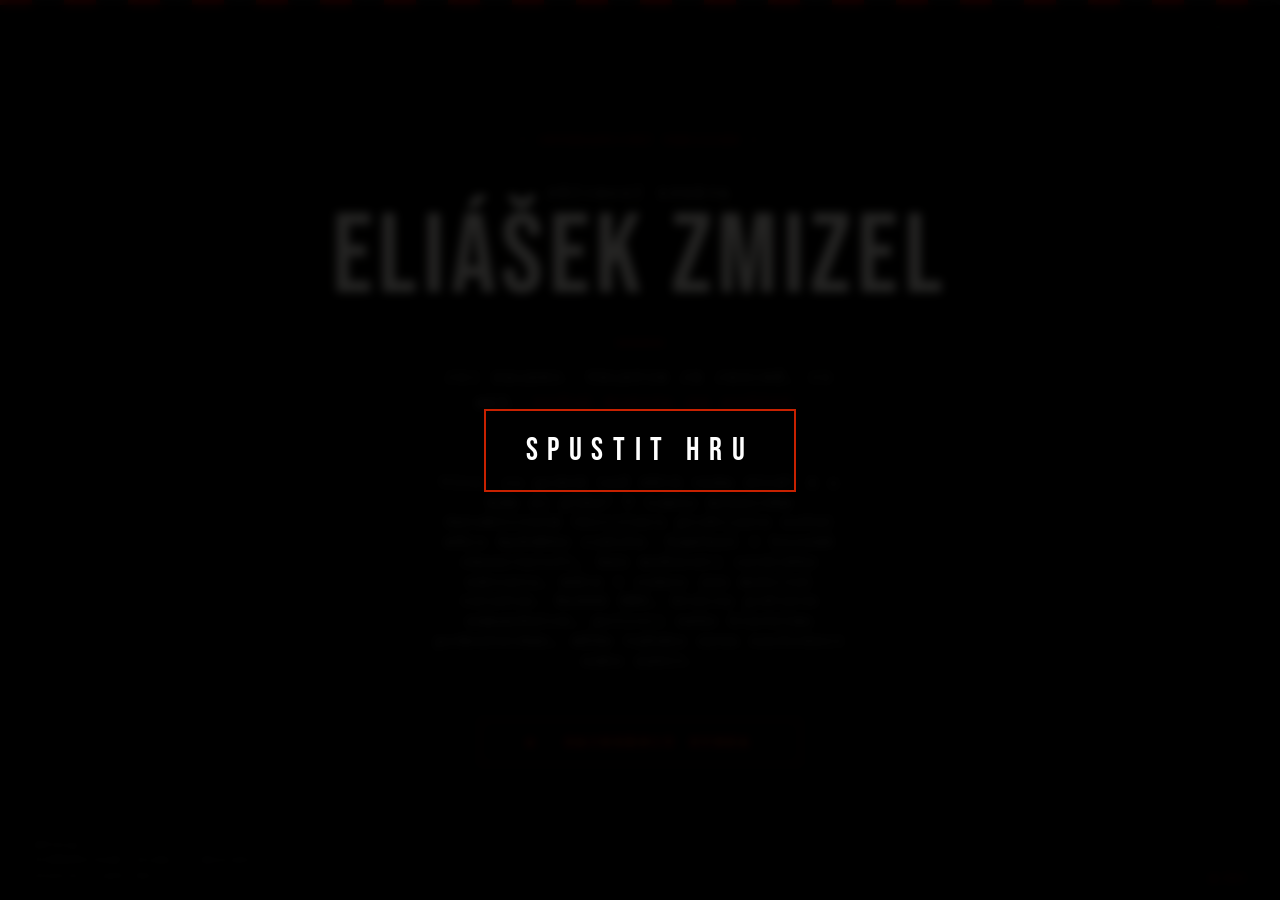
==== index.html @ 2d458bfe "Prvni verze hry - kompletni struktura" ====
<!DOCTYPE html>
<html lang="cs">

<head>
    <meta charset="UTF-8">
    <meta name="viewport" content="width=device-width, initial-scale=1.0">
    <title>Příchozí zpráva: Eliášek zmizel</title>
    <style>
        @import url('https://fonts.googleapis.com/css2?family=Courier+Prime:ital,wght@0,400;0,700;1,400&family=Bebas+Neue&display=swap');

        *,
        *::before,
        *::after {
            box-sizing: border-box;
            margin: 0;
            padding: 0;
        }

        body,
        html {
            height: 100%;
            background: #000;
            overflow: hidden;
            font-family: 'Courier Prime', monospace;
        }

        /* Pozadí - tvůj obrázek bg1.jpg */
        .bg {
            position: fixed;
            inset: 0;
            background-image: url('bg1.jpg');
            background-size: cover;
            background-position: center top;
            filter: brightness(0.2) saturate(0.4) sepia(0.3);
            transform: scale(1.08);
            z-index: 0;
        }

        /* Vícevrstvé překryvy pro hloubku */
        .overlay-vignette {
            position: fixed;
            inset: 0;
            background: radial-gradient(ellipse at center, transparent 20%, rgba(0, 0, 0, 0.85) 100%);
            z-index: 1;
        }

        .overlay-top {
            position: fixed;
            top: 0;
            left: 0;
            right: 0;
            height: 35%;
            background: linear-gradient(to bottom, rgba(0, 0, 0, 0.95), transparent);
            z-index: 1;
        }

        .overlay-bottom {
            position: fixed;
            bottom: 0;
            left: 0;
            right: 0;
            height: 40%;
            background: linear-gradient(to top, rgba(0, 0, 0, 0.98), transparent);
            z-index: 1;
        }

        /* Šumový pattern */
        .noise {
            position: fixed;
            inset: 0;
            background-image: url("data:image/svg+xml,%3Csvg viewBox='0 0 256 256' xmlns='http://www.w3.org/2000/svg'%3E%3Cfilter id='noise'%3E%3CfeTurbulence type='fractalNoise' baseFrequency='0.9' numOctaves='4' stitchTiles='stitch'/%3E%3C/filter%3E%3Crect width='100%25' height='100%25' filter='url(%23noise)' opacity='0.04'/%3E%3C/svg%3E");
            opacity: 0.35;
            z-index: 2;
            pointer-events: none;
        }

        /* Horizontální CRT linka scany */
        .scanlines {
            position: fixed;
            inset: 0;
            background: repeating-linear-gradient(to bottom,
                    transparent 0px,
                    transparent 3px,
                    rgba(0, 0, 0, 0.07) 3px,
                    rgba(0, 0, 0, 0.07) 4px);
            z-index: 3;
            pointer-events: none;
        }

        .content {
            position: relative;
            z-index: 10;
            height: 100vh;
            display: flex;
            flex-direction: column;
            align-items: center;
            justify-content: center;
            padding: 2rem;
            gap: 0;
        }

        .police-tape {
            position: fixed;
            top: 0;
            left: 0;
            right: 0;
            height: 5px;
            background: repeating-linear-gradient(90deg, #c81100 0px, #c80000 32px, #1a1a1a 32px, #1a1a1a 64px);
            z-index: 20;
            opacity: 0.7;
        }

        .genre-tag {
            font-size: 0.65rem;
            letter-spacing: 0.35em;
            color: #c80d00;
            text-transform: uppercase;
            margin-bottom: 2.5rem;
            opacity: 1.1;
        }

        .title-wrapper {
            text-align: center;
            margin-bottom: 0.6rem;
        }

        .title-prefix {
            font-size: clamp(0.7rem, 1.5vw, 0.9rem);
            letter-spacing: 0.3em;
            color: #888;
            text-transform: uppercase;
            display: block;
            margin-bottom: 0.4rem;
        }

        .title-main {
            font-family: 'Bebas Neue', sans-serif;
            font-size: clamp(3.5rem, 9vw, 7rem);
            letter-spacing: 0.05em;
            color: #f0ede6;
            line-height: 0.9;
            display: block;
            text-shadow: 0 0 60px rgba(200, 168, 0, 0.08);
        }

        .red-line {
            width: 48px;
            height: 2px;
            background: #8b1a1a;
            margin: 1.4rem auto;
        }

        .subtitle {
            font-size: clamp(0.75rem, 1.6vw, 0.95rem);
            color: #666;
            letter-spacing: 0.18em;
            text-transform: uppercase;
            text-align: center;
            margin-bottom: 3.5rem;
            max-width: 420px;
            line-height: 1.7;
        }

        .subtitle2 {
            font-size: clamp(0.75rem, 1.6vw, 0.95rem);
            color: #666;
            letter-spacing: 0.1em;
          
            text-align: center;
            margin-bottom: 3.0rem;
            max-width: 420px;
            line-height: 1.3;
        }

        .subtitle span {
            color: #8b1a1a;
            font-style: italic;
        }

        .menu-buttons {
            display: flex;
            flex-direction: column;
            align-items: center;
            gap: 0.7rem;
        }

        .btn-primary {
            text-decoration: none;
            border: 1px solid rgba(200, 30, 0, 0.5);
            color: #c82100;
            padding: 14px 48px;
            font-size: 0.8rem;
            font-weight: 700;
            letter-spacing: 0.35em;
            text-transform: uppercase;
            cursor: pointer;
            transition: 0.25s;
        }

        .btn-primary:hover {
            border-color: rgba(200, 13, 0, 0.9);
            color: #e80000;
            letter-spacing: 0.42em;
        }

        .bottom-bar {
            position: fixed;
            bottom: 0;
            left: 0;
            right: 0;
            z-index: 10;
            padding: 1rem 2rem;
            display: flex;
            justify-content: space-between;
            align-items: flex-end;
        }

        .case-number {
            font-size: 0.6rem;
            color: #333;
            letter-spacing: 0.25em;
            line-height: 1.6;
        }

        .blink-dot {
            width: 5px;
            height: 5px;
            border-radius: 50%;
            background: #8b1a1a;
            margin-right: 0.5rem;
            animation: blink 1.4s step-end infinite;
        }

        .recording-tag {
            font-size: 0.6rem;
            color: #8b1a1a;
            letter-spacing: 0.2em;
            display: flex;
            align-items: center;
        }

        .timestamp {
            position: fixed;
            top: 1.4rem;
            right: 2rem;
            font-size: 0.62rem;
            color: #333;
            letter-spacing: 0.15em;
            z-index: 20;
        }

        @keyframes blink {

            0%,
            100% {
                opacity: 1;
            }

            50% {
                opacity: 0;
            }
        }
        /* Přidej do <style> v index.html */
@keyframes pulse {
    0%, 100% { opacity: 1; transform: scale(1); }
    50% { opacity: 0.7; transform: scale(1.05); }
}

.start-hint {
    animation: pulse 2s infinite ease-in-out;
    cursor: pointer;
}
    </style>
    <style>
    /* Overlay, který překryje celou stránku */
    .start-overlay {
        position: fixed;
        inset: 0;
        background: rgba(0, 0, 0, 0.85); /* Tmavě šedý, lehce průhledný obdélník */
        z-index: 9999; /* Musí být úplně nahoře */
        display: flex;
        flex-direction: column;
        align-items: center;
        justify-content: center;
        backdrop-filter: blur(5px); /* Jemné rozmazání podkladu */
    }

    .start-btn {
        background: transparent;
        border: 2px solid #c82100;
        color: #fff;
        padding: 20px 40px;
        font-family: 'Bebas Neue', sans-serif;
        font-size: 2rem;
        letter-spacing: 0.3em;
        cursor: pointer;
        transition: 0.3s;
    }

    .start-btn:hover {
        background: #c82100;
    }
</style>

</head>

<body>

<div class="start-overlay" id="start-overlay">
    <button class="start-btn" onclick="hideOverlay()">SPUSTIT HRU</button>
</div>

    <div class="bg"></div>
    <div class="overlay-vignette"></div>
    <div class="overlay-top"></div>
    <div class="overlay-bottom"></div>
    <div class="noise"></div>
    <div class="scanlines"></div>
    <div class="police-tape"></div>

    <div class="timestamp" id="ts">--:--:--</div>

    <div class="content">
        <div class="genre-tag">— Interaktivní thriller —</div>
        <div class="title-wrapper">
            <span class="title-prefix">Příchozí zpráva</span>
            <span class="title-main">Eliášek zmizel</span>
        </div>
        <div class="red-line"></div>
        <p class="subtitle">Jsi daleko. Telefon je jediné, co máš. <span>Každá minuta se počítá.</span></p>

        <p class="subtitle2">Víte, co právě teď dělá vaše dítě? A s kým si píše? V tomto mrazivém detektivním thrilleru
            prožijete noční můru každého rodiče. Zamčení v horské observatoři, bez možnosti rychlého návratu, máte v
            rukou jen mobilní telefon. Každá SMS, kterou pošlete exmanželce, policii nebo hlavnímu podezřelému, může
            vašeho syna zachránit nebo zabít. </p>
<div class="menu-buttons start-hint">
    <a href="room1.html" class="btn-primary">▶ &nbsp;Zachránit synka</a>
</div>

    </div>

    <div class="bottom-bar">
        <div class="case-number">PŘÍPAD č. 2024-0847<br>POHŘEŠOVANÁ OSOBA / NEZLETILÝ<br>STATUS: AKTIVNÍ</div>
        <div class="recording-tag"><span class="blink-dot"></span>REC</div>
    </div>

   
<script>
        // --- 1. ČAS ---
        function updateTime() {
            document.getElementById('ts').textContent = new Date().toLocaleTimeString('cs-CZ', { hour12: false });
        }
        updateTime();
        setInterval(updateTime, 1000);

        // --- 2. LOKÁLNÍ HUDBA ---
        const introMusic = new Audio('audio/uvod.mp3');
        introMusic.loop = true;
        introMusic.volume = 0.3; // Nastav hlasitost podle potřeby

        // Funkce pro spuštění po prvním kliknutí
        function startMusic() {
            introMusic.play().catch(e => console.log("Čekám na interakci uživatele"));
            
            // Po spuštění odstraníme posluchač, aby se zbytečně nevolal při dalších kliknutích
            document.removeEventListener('click', startMusic);
        }

        // Registrace pro kliknutí kdekoli na stránce
        document.addEventListener('click', startMusic);
    </script>
<script>
    function hideOverlay() {
        // 1. Schováme obdélník
        document.getElementById('start-overlay').style.display = 'none';
        
        // 2. Spustíme hudbu
        startMusic();
    }
</script>

</body>

</html>
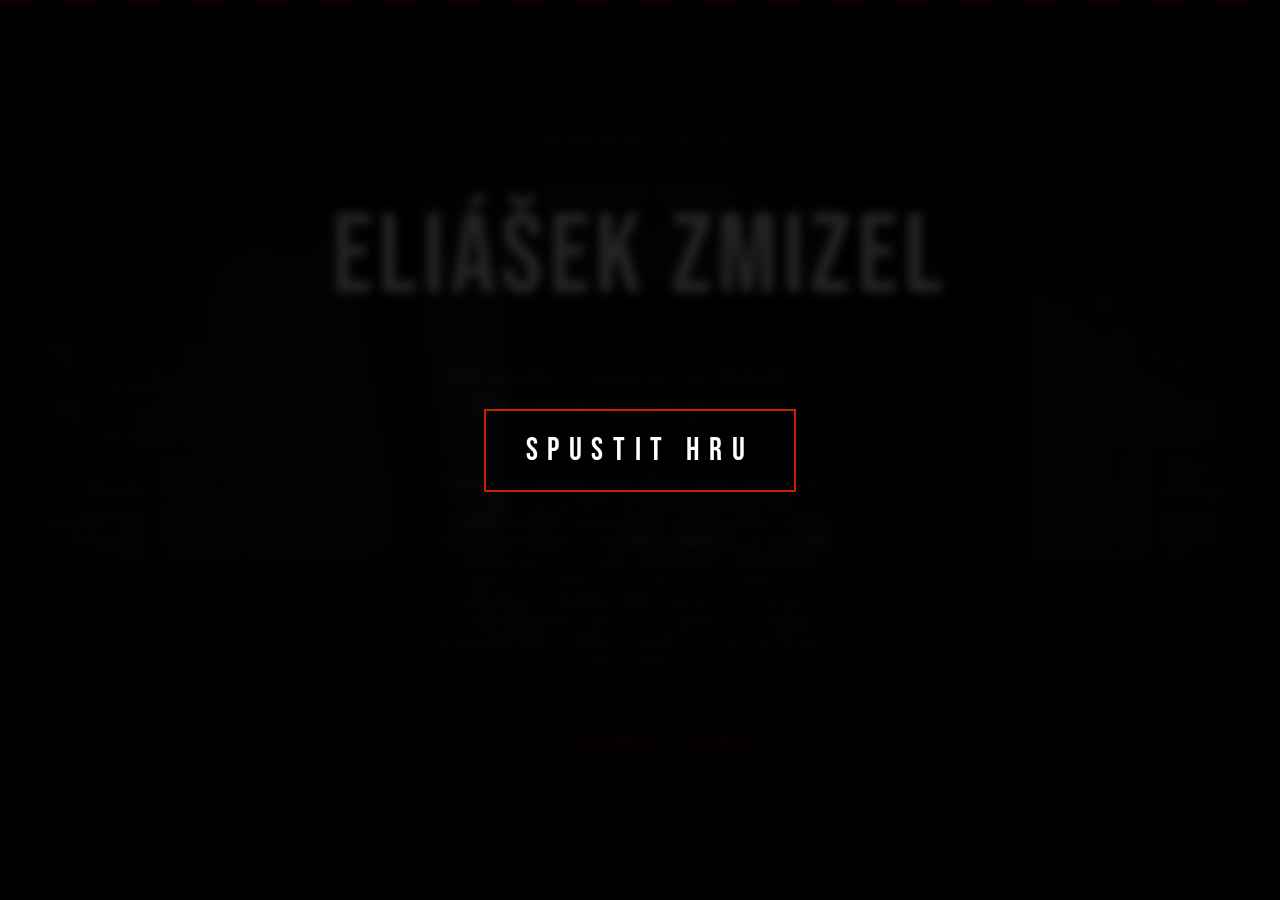
==== commit a83e82d8: "Update index.html" ====
--- a/index.html
+++ b/index.html
@@ -28,7 +28,7 @@
         .bg {
             position: fixed;
             inset: 0;
-            background-image: url('bg1.jpg');
+            background-image: url('image/bg1.jpg');
             background-size: cover;
             background-position: center top;
             filter: brightness(0.2) saturate(0.4) sepia(0.3);
